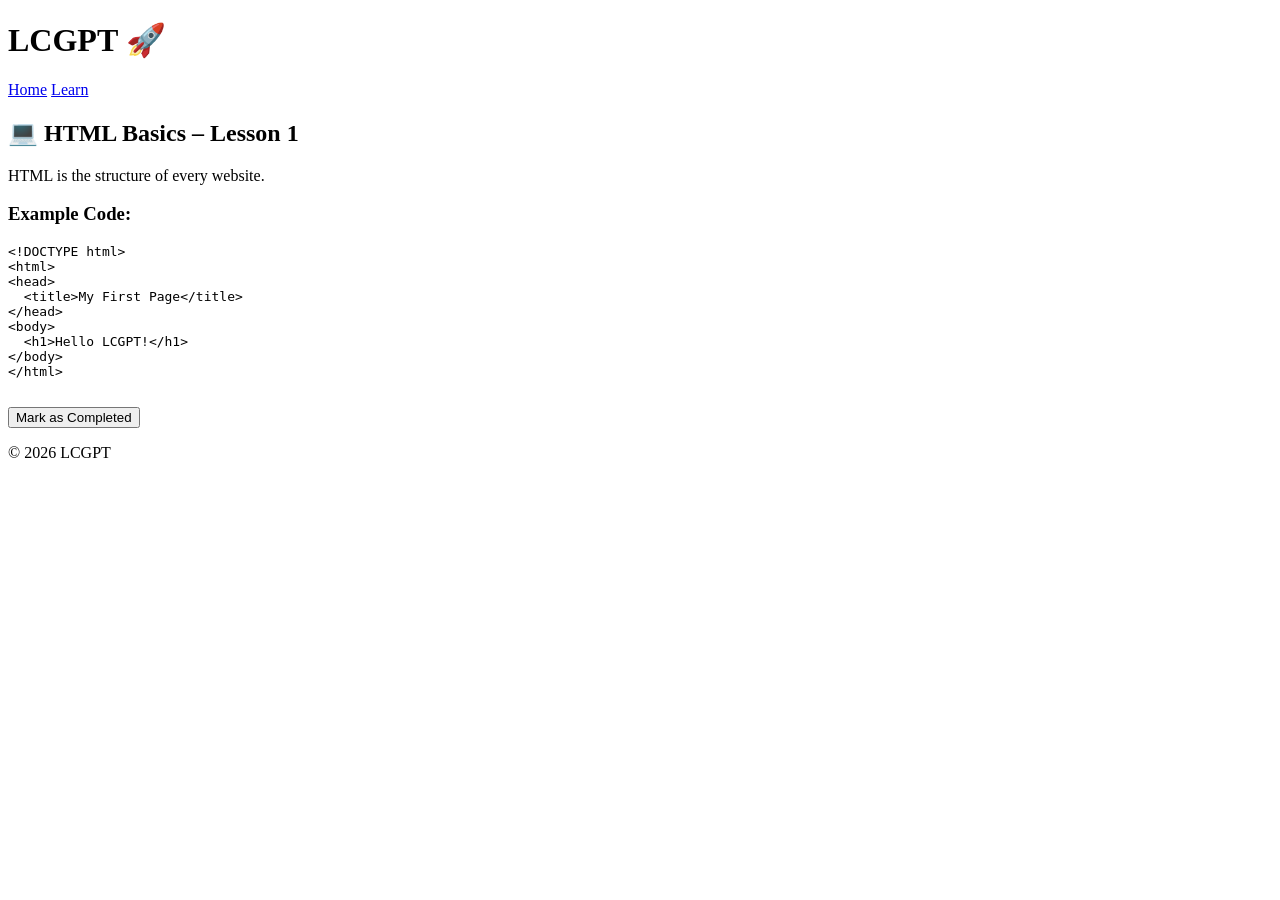
==== html-course.html @ 1e7bbfc5 "Create html-course.html" ====
<!DOCTYPE html>
<html lang="en">
<head>
  <meta charset="UTF-8">
  <meta name="viewport" content="width=device-width, initial-scale=1.0">
  <title>HTML Course – LCGPT</title>
  <link rel="stylesheet" href="style.css">
</head>
<body>

<header>
  <h1>LCGPT 🚀</h1>
  <nav>
    <a href="index.html">Home</a>
    <a href="learn.html">Learn</a>
  </nav>
</header>

<section class="lesson">
  <h2>💻 HTML Basics – Lesson 1</h2>
  <p>HTML is the structure of every website.</p>

  <h3>Example Code:</h3>

  <pre>
&lt;!DOCTYPE html&gt;
&lt;html&gt;
&lt;head&gt;
  &lt;title&gt;My First Page&lt;/title&gt;
&lt;/head&gt;
&lt;body&gt;
  &lt;h1&gt;Hello LCGPT!&lt;/h1&gt;
&lt;/body&gt;
&lt;/html&gt;
  </pre>

  <button onclick="alert('Great job! Continue learning 🚀')">
    Mark as Completed
  </button>

</section>

<footer>
  <p>© 2026 LCGPT</p>
</footer>

</body>
</html>
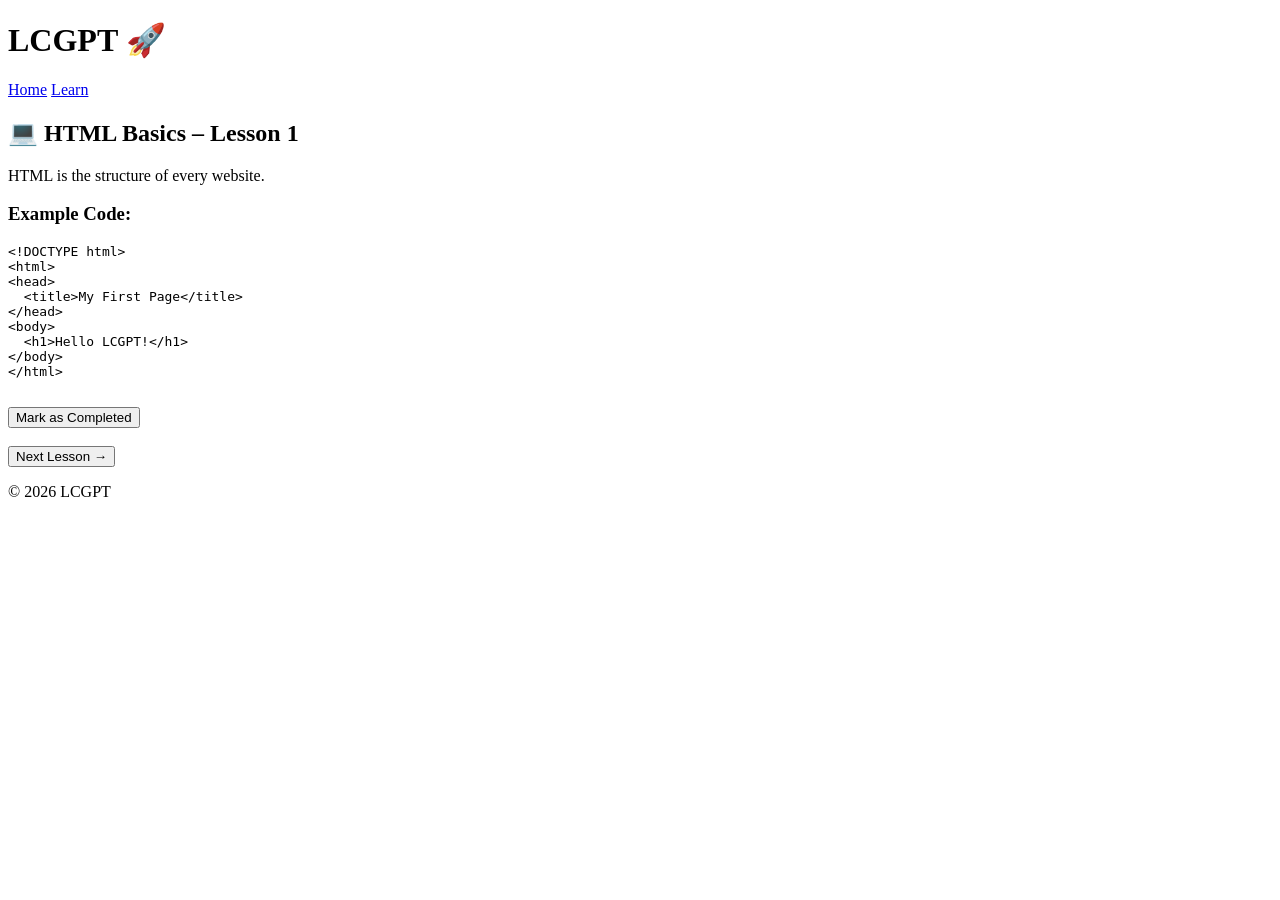
==== commit 6fbcb552: "Update html-course.html" ====
--- a/html-course.html
+++ b/html-course.html
@@ -37,7 +37,10 @@
   <button onclick="alert('Great job! Continue learning 🚀')">
     Mark as Completed
   </button>
-
+<br><br>
+<a href="html-lesson2.html">
+  <button>Next Lesson →</button>
+</a>
 </section>
 
 <footer>
